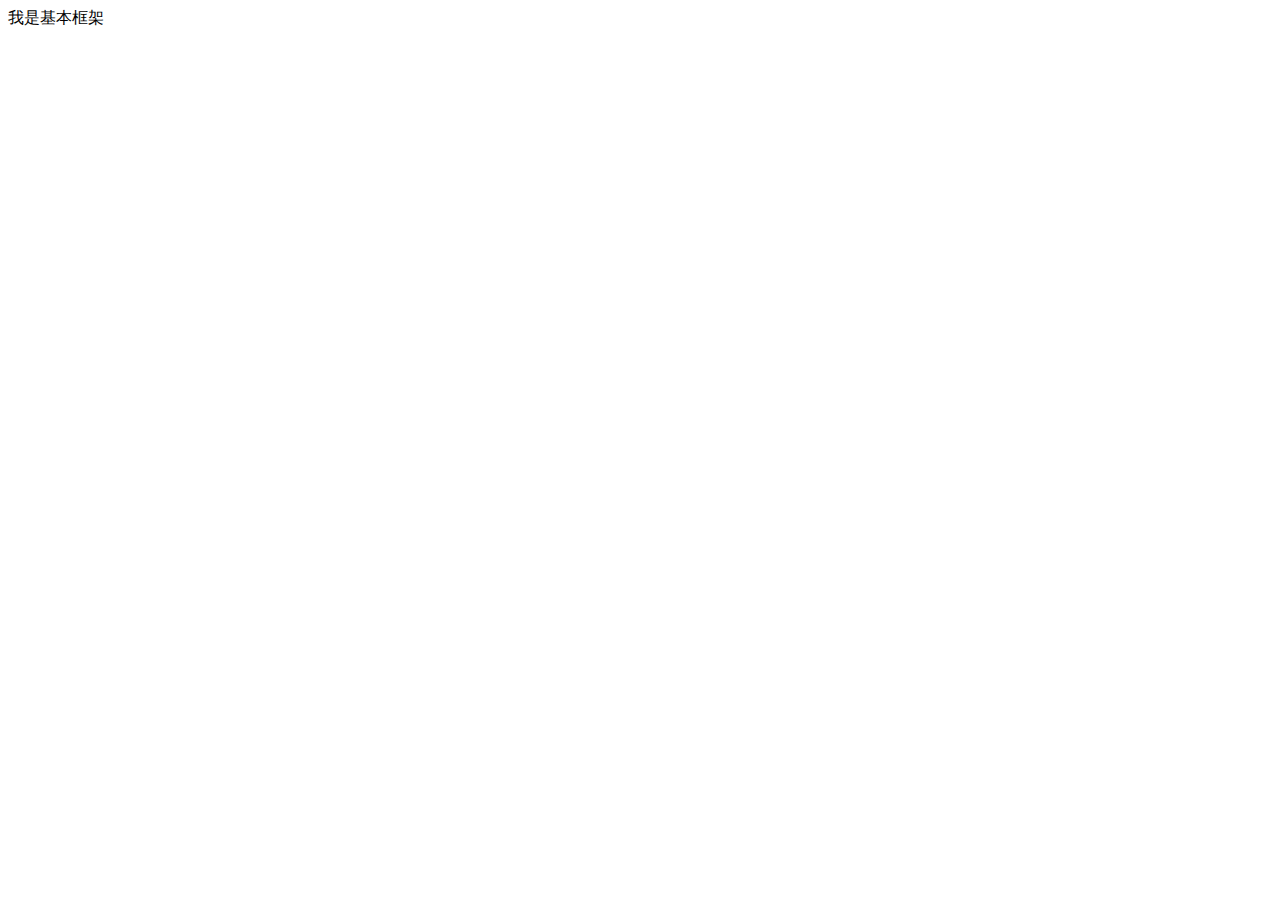
==== index.html @ 090aaace "基本框架第一次提交" ====
<!DOCTYPE html>
<html lang="en">
<head>
    <meta charset="UTF-8">
    <meta http-equiv="X-UA-Compatible" content="IE=edge">
    <meta name="viewport" content="width=device-width, initial-scale=1.0">
    <title>Document</title>
</head>
<body>
    <div>
        我是基本框架
    </div>
</body>
</html>
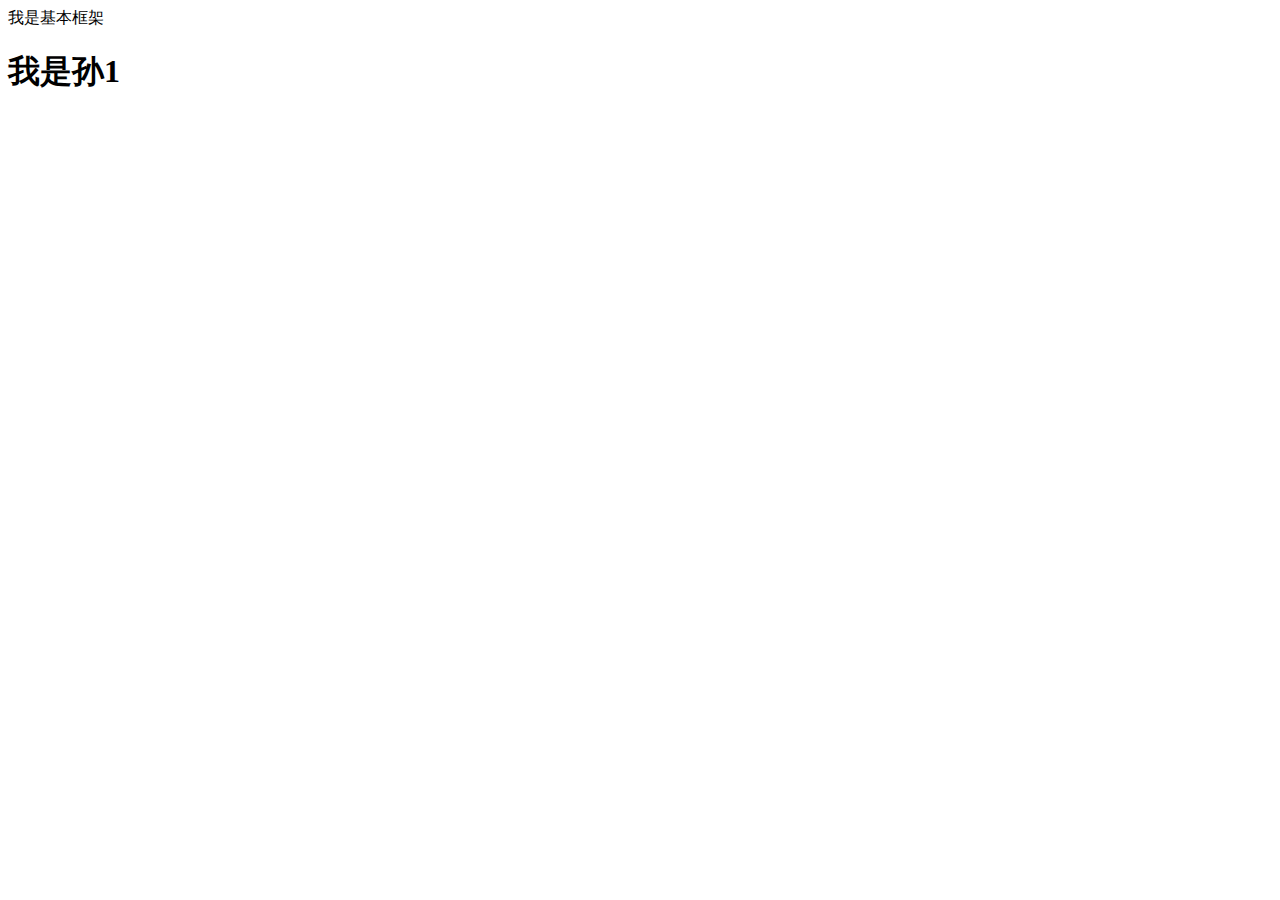
==== commit c90a796e: "提交css" ====
--- a/index.html
+++ b/index.html
@@ -5,10 +5,12 @@
     <meta http-equiv="X-UA-Compatible" content="IE=edge">
     <meta name="viewport" content="width=device-width, initial-scale=1.0">
     <title>Document</title>
+    <script src="./index1.css"></script>
 </head>
 <body>
     <div>
         我是基本框架
     </div>
+<h1 id="con1">我是孙1</h1>
 </body>
 </html>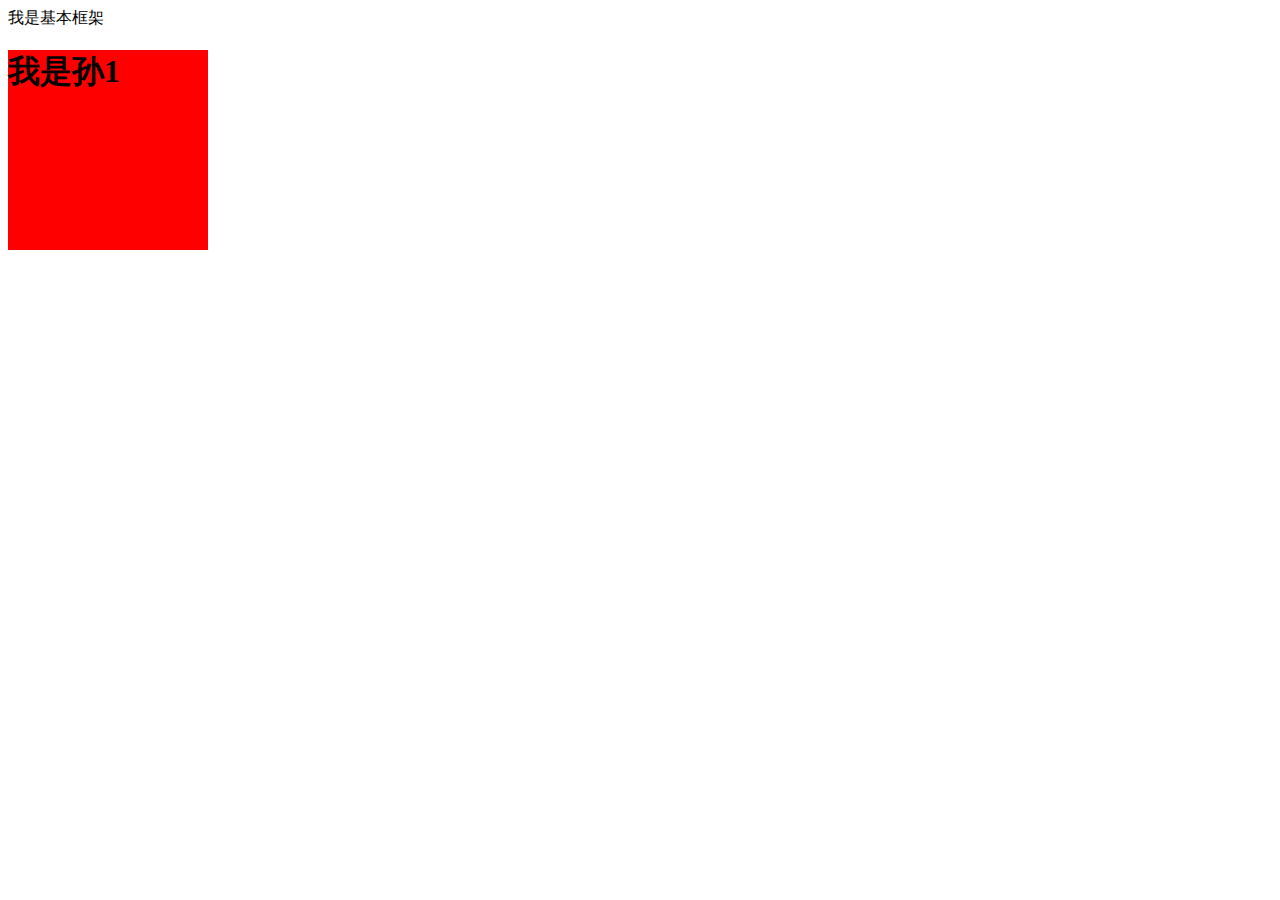
==== commit baf4eb7b: "提交修改" ====
--- a/index.html
+++ b/index.html
@@ -5,7 +5,7 @@
     <meta http-equiv="X-UA-Compatible" content="IE=edge">
     <meta name="viewport" content="width=device-width, initial-scale=1.0">
     <title>Document</title>
-    <script src="./index1.css"></script>
+    <link rel="stylesheet" href="index1.css">
 </head>
 <body>
     <div>
--- a/index1.css
+++ b/index1.css
@@ -0,0 +1,5 @@
+#con1{
+    width: 200px;
+    height: 200px;
+    background-color: red;
+}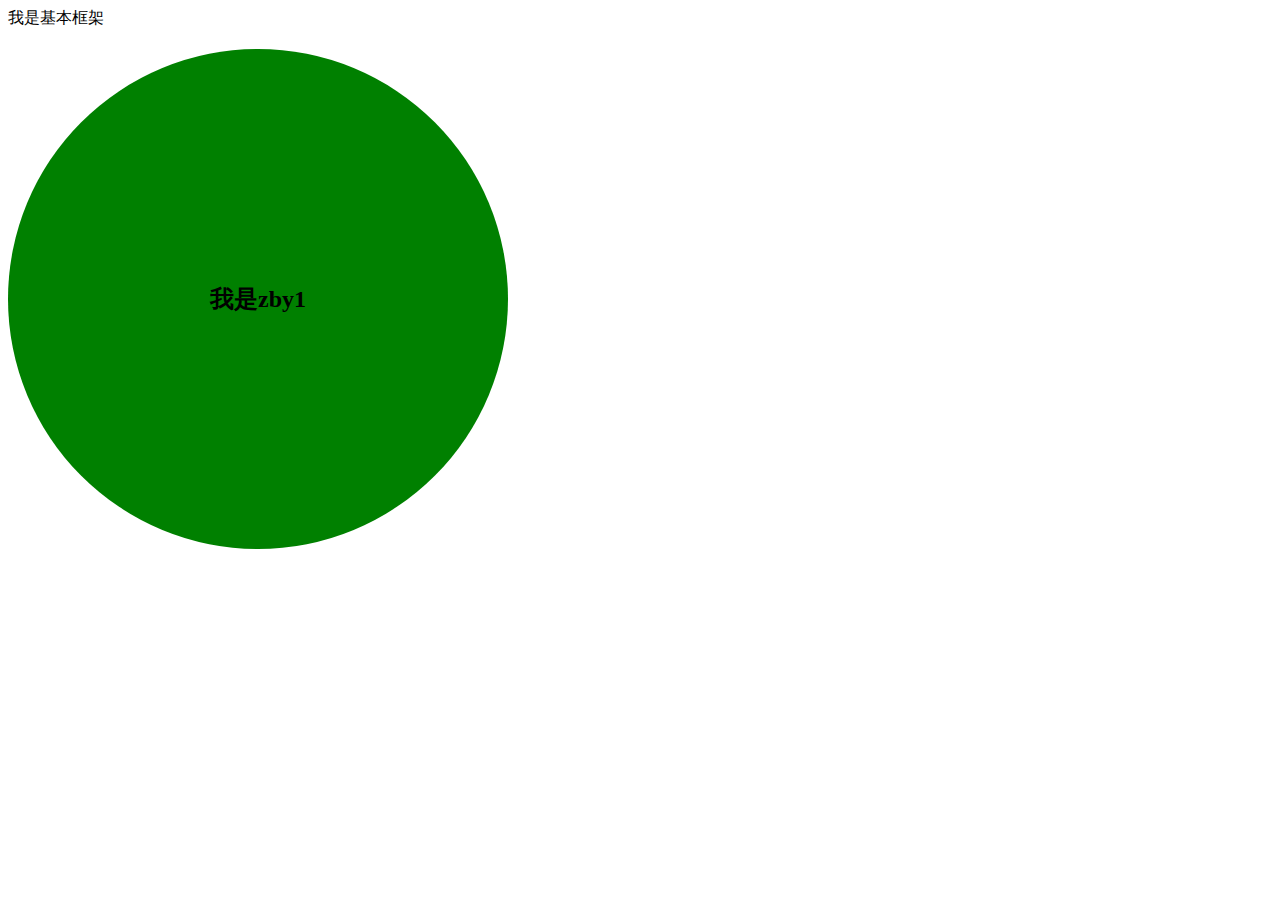
==== commit ed5685c0: "提交" ====
--- a/index.html
+++ b/index.html
@@ -5,12 +5,12 @@
     <meta http-equiv="X-UA-Compatible" content="IE=edge">
     <meta name="viewport" content="width=device-width, initial-scale=1.0">
     <title>Document</title>
-    <link rel="stylesheet" href="index1.css">
+    <link rel="stylesheet" href="indexzby.css">
 </head>
 <body>
     <div>
         我是基本框架
     </div>
-<h1 id="con1">我是孙1</h1>
+    <h2>我是zby1</h2>
 </body>
 </html>--- a/indexzby.css
+++ b/indexzby.css
@@ -0,0 +1,8 @@
+h2{
+    width: 500px;
+    height: 500px;
+    border-radius: 50%;
+    background-color: green;
+    text-align: center;
+    line-height: 500px;
+}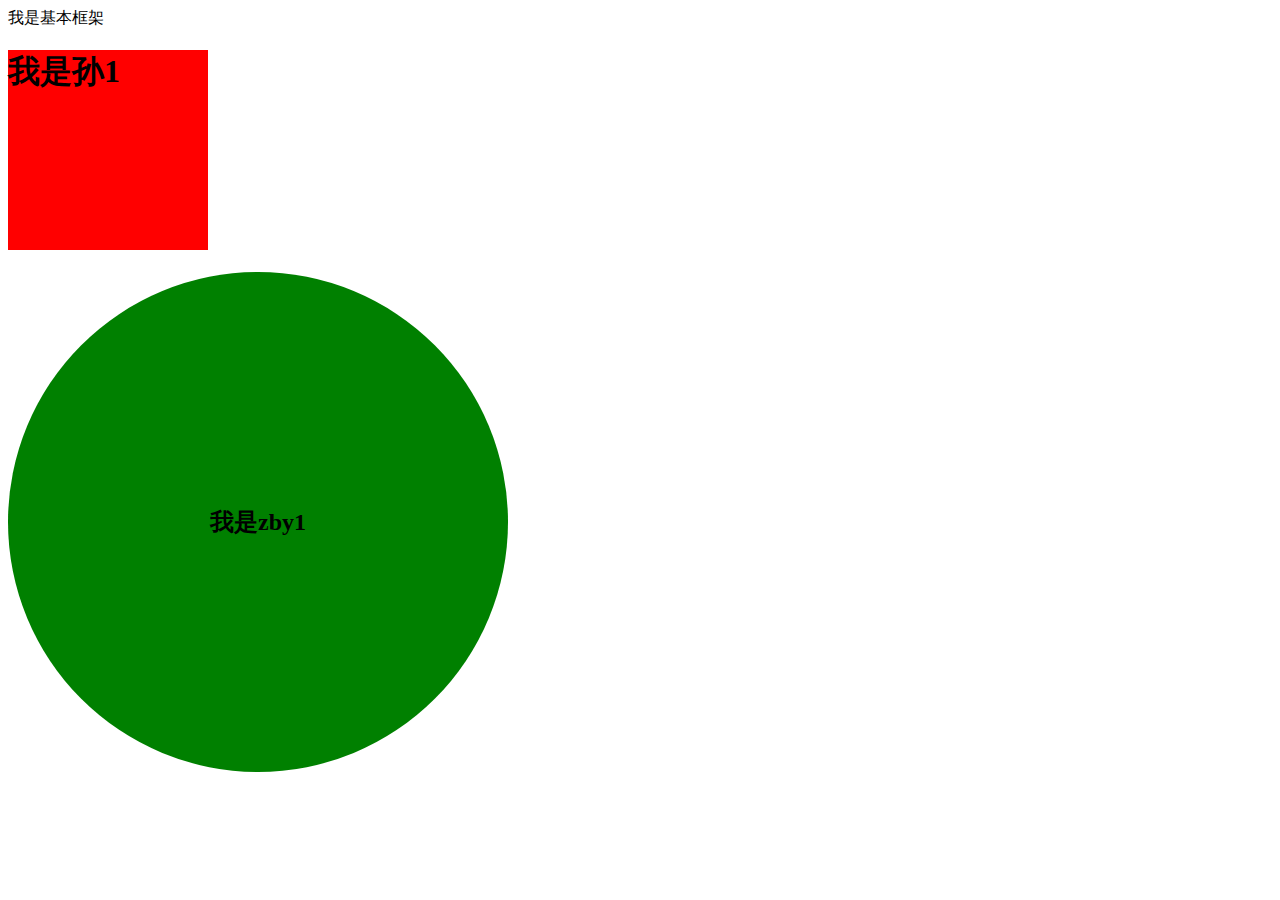
==== commit 295427ea: "合并提交1" ====
--- a/index.html
+++ b/index.html
@@ -5,12 +5,14 @@
     <meta http-equiv="X-UA-Compatible" content="IE=edge">
     <meta name="viewport" content="width=device-width, initial-scale=1.0">
     <title>Document</title>
+    <link rel="stylesheet" href="index1.css">
     <link rel="stylesheet" href="indexzby.css">
 </head>
 <body>
     <div>
         我是基本框架
     </div>
+<h1 id="con1">我是孙1</h1>
     <h2>我是zby1</h2>
 </body>
 </html>--- a/index1.css
+++ b/index1.css
@@ -0,0 +1,5 @@
+#con1{
+    width: 200px;
+    height: 200px;
+    background-color: red;
+}